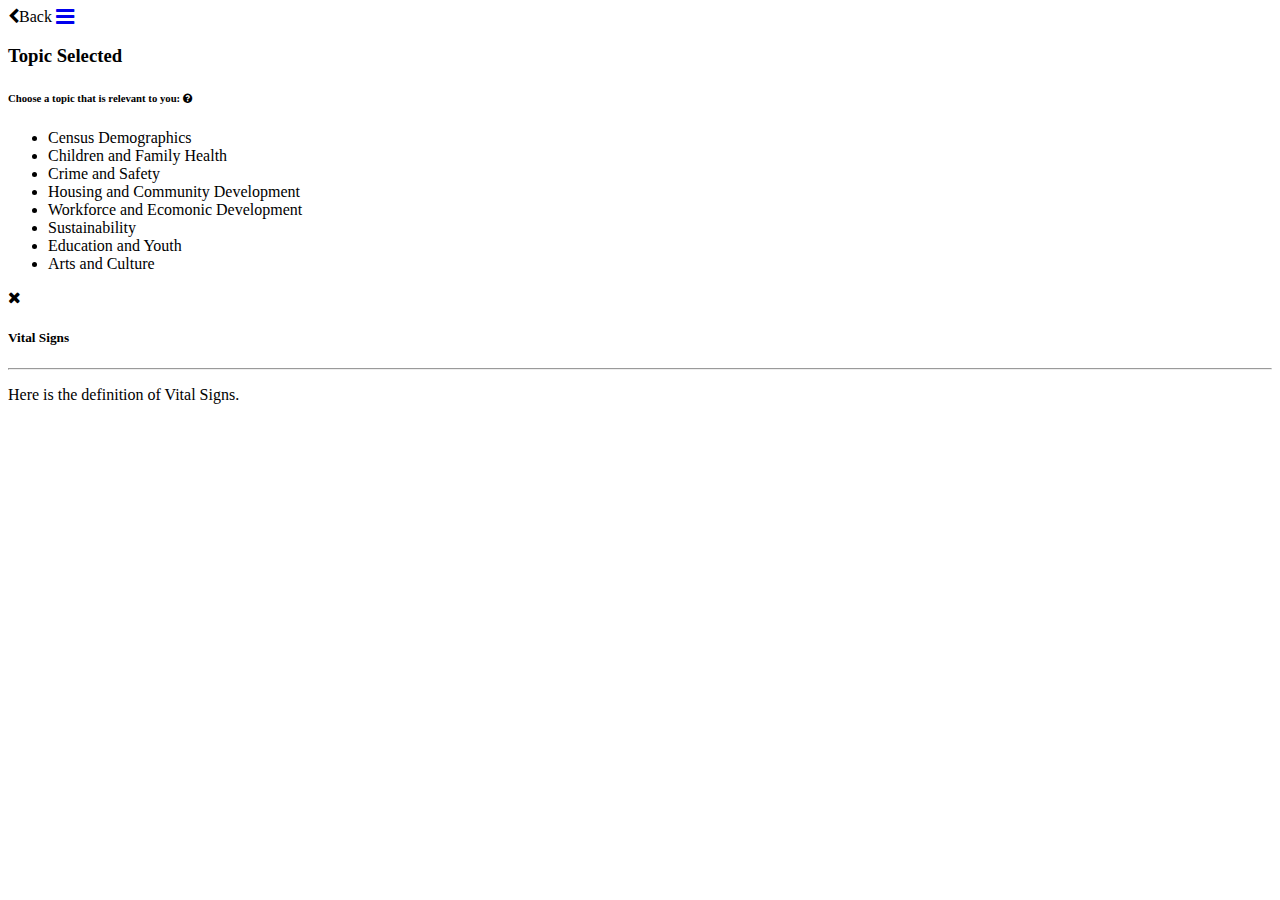
==== pages/Topics.html @ e9df62e2 "Rename Topics to Topics.html" ====
<!doctype html>
<html lang="en">
  <head>
    <!-- Required meta tags -->
    <meta charset="utf-8">
    <meta name="viewport" content="width=device-width, initial-scale=1, shrink-to-fit=no">

    <!-- Bootstrap CSS -->
    <link rel="stylesheet" href="../styles/bootstrap.css">

    <!-- Font Awesome Styles -->
    <link href="http://maxcdn.bootstrapcdn.com/font-awesome/4.1.0/css/font-awesome.min.css" rel="stylesheet">
    
    <!-- Google Fonts -->
    <link href="https://fonts.googleapis.com/css?family=Open+Sans:300,400,600,700&display=swap" rel="stylesheet">

    <!-- Additional Stylesheet -->
    <link rel="stylesheet" href="../styles/styles.css">

    <title>BNIA Topic Selection</title>
  </head>
  <body>
    <div class="mx-auto p-3">
      <header>
        <a onClick="backButton(event)"><i class="fa fa-chevron-left pr-1"></i>Back</a>
        <a href="#" class="float-right" onclick="openMenu()">
          <i class="fa fa-bars fa-lg"></i>
        </a>
      </header>

        <div class="mt-3">
            <h3>Topic Selected</h3>
            <h6>Choose a topic that is relevant to you: <i onClick="showMoreInfo('vital')"class="fa fa-question-circle"></i></h6>
        </div>

        <div class="scrollmenu">
            <ul>
                <li>Census Demographics</li>
                <li>Children and Family Health</li>
                <li>Crime and Safety</li>
                <li>Housing and Community Development</li>
                <li>Workforce and Ecomonic Development</li>
                <li>Sustainability</li>
                <li>Education and Youth</li>
                <li>Arts and Culture</li>
           
            </ul>
        </div>

        <div id="vital" class="block mx-auto p-3 w-75 border rounded">
            <i onClick="showLessInfo('vital')" class="fa fa-times float-right"></i>
            <h5>Vital Signs</h5>
            <hr/>
            <p>Here is the definition of Vital Signs.</p>
        </div>
    </div>

    <!-- Optional JavaScript -->
    <script src="../scripts/navigation.js"></script>
    <script src="../scripts/scripts.js"></script>

    <!-- jQuery first, then Popper.js, then Bootstrap JS -->
    <script src="https://code.jquery.com/jquery-3.2.1.slim.min.js" integrity="sha384-KJ3o2DKtIkvYIK3UENzmM7KCkRr/rE9/Qpg6aAZGJwFDMVNA/GpGFF93hXpG5KkN" crossorigin="anonymous"></script>
    <script src="https://cdnjs.cloudflare.com/ajax/libs/popper.js/1.12.9/umd/popper.min.js" integrity="sha384-ApNbgh9B+Y1QKtv3Rn7W3mgPxhU9K/ScQsAP7hUibX39j7fakFPskvXusvfa0b4Q" crossorigin="anonymous"></script>
    <script src="https://maxcdn.bootstrapcdn.com/bootstrap/4.0.0/js/bootstrap.min.js" integrity="sha384-JZR6Spejh4U02d8jOt6vLEHfe/JQGiRRSQQxSfFWpi1MquVdAyjUar5+76PVCmYl" crossorigin="anonymous"></script>
  </body>
</html>
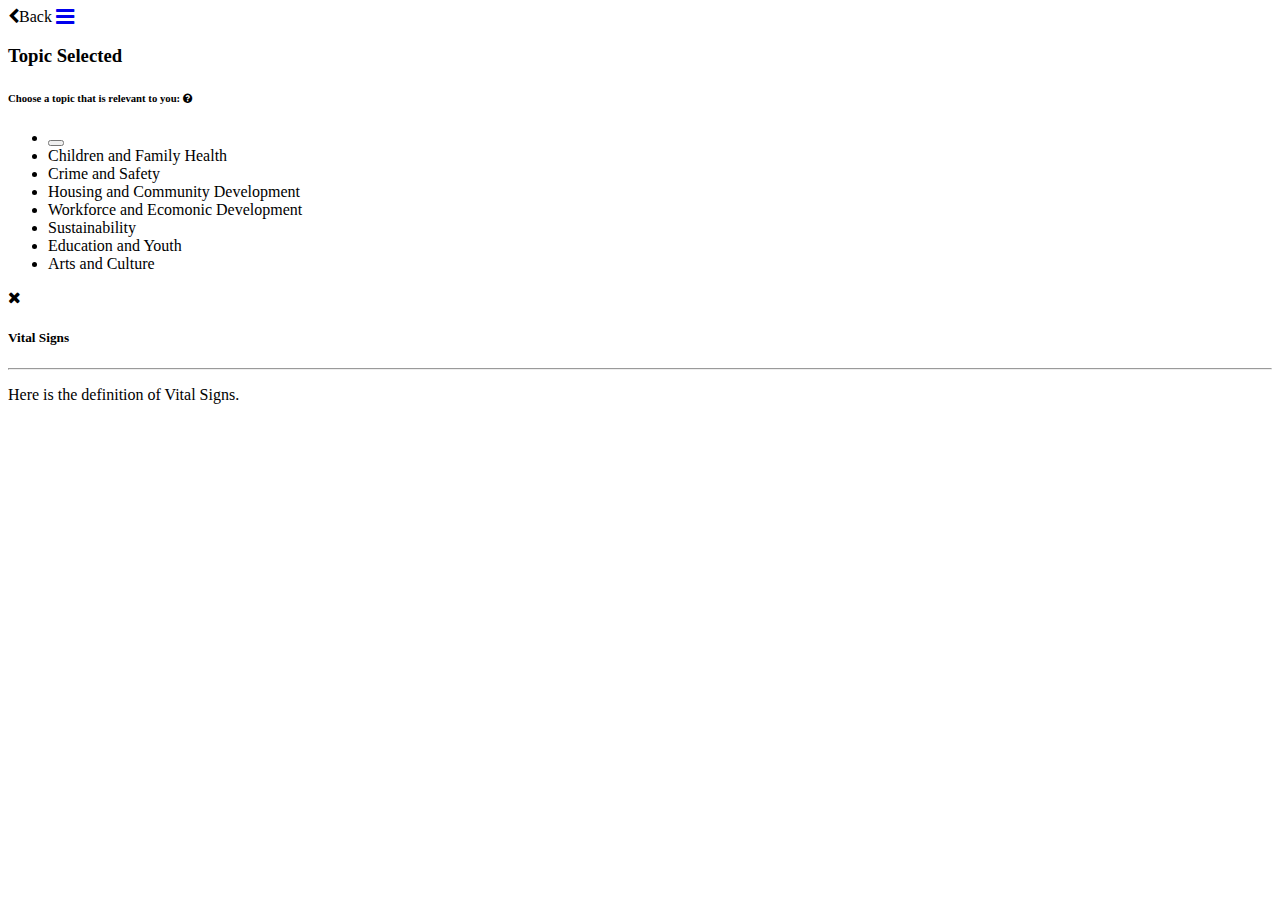
==== commit 30e98a6e: "Update Topics.html" ====
--- a/pages/Topics.html
+++ b/pages/Topics.html
@@ -35,7 +35,7 @@
 
         <div class="scrollmenu">
             <ul>
-                <li>Census Demographics</li>
+                <li><button onclick="window.location.href = 'https://w3docs.com';"Census Demographics</button></li>
                 <li>Children and Family Health</li>
                 <li>Crime and Safety</li>
                 <li>Housing and Community Development</li>
